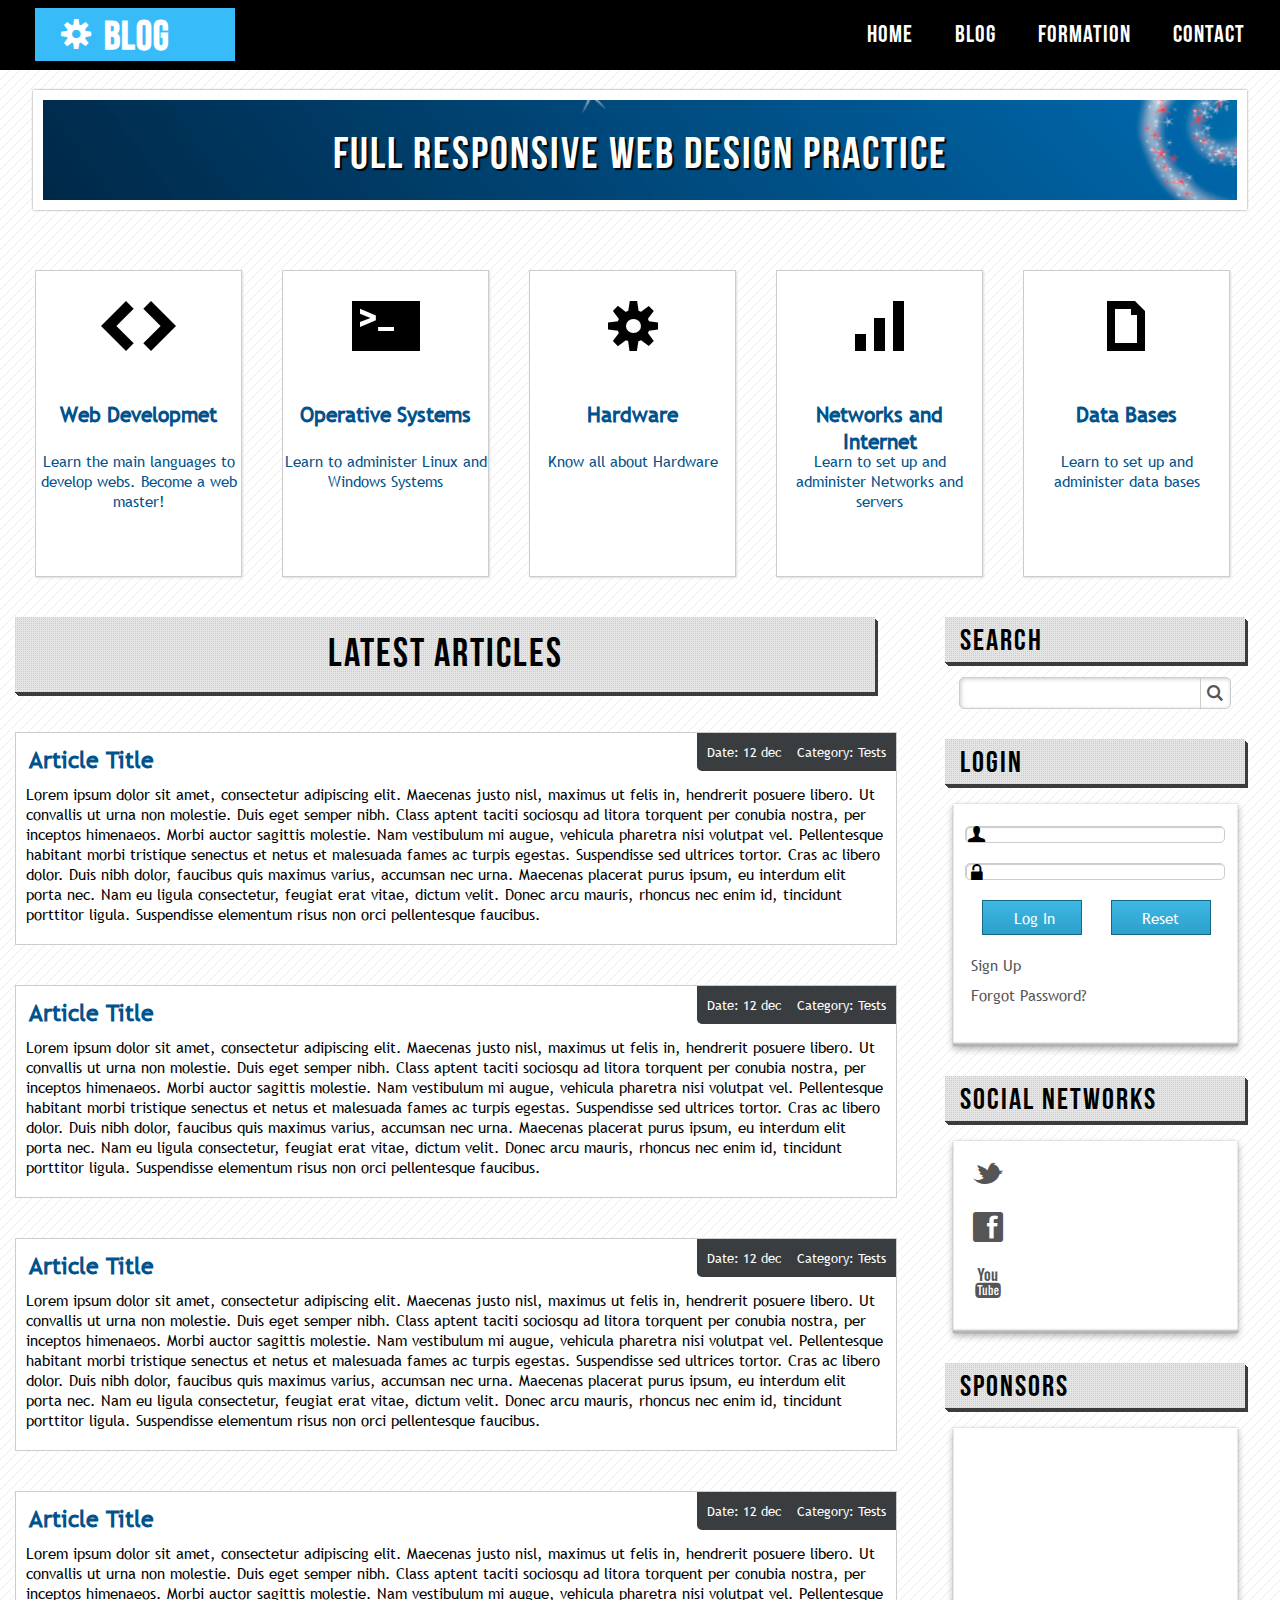
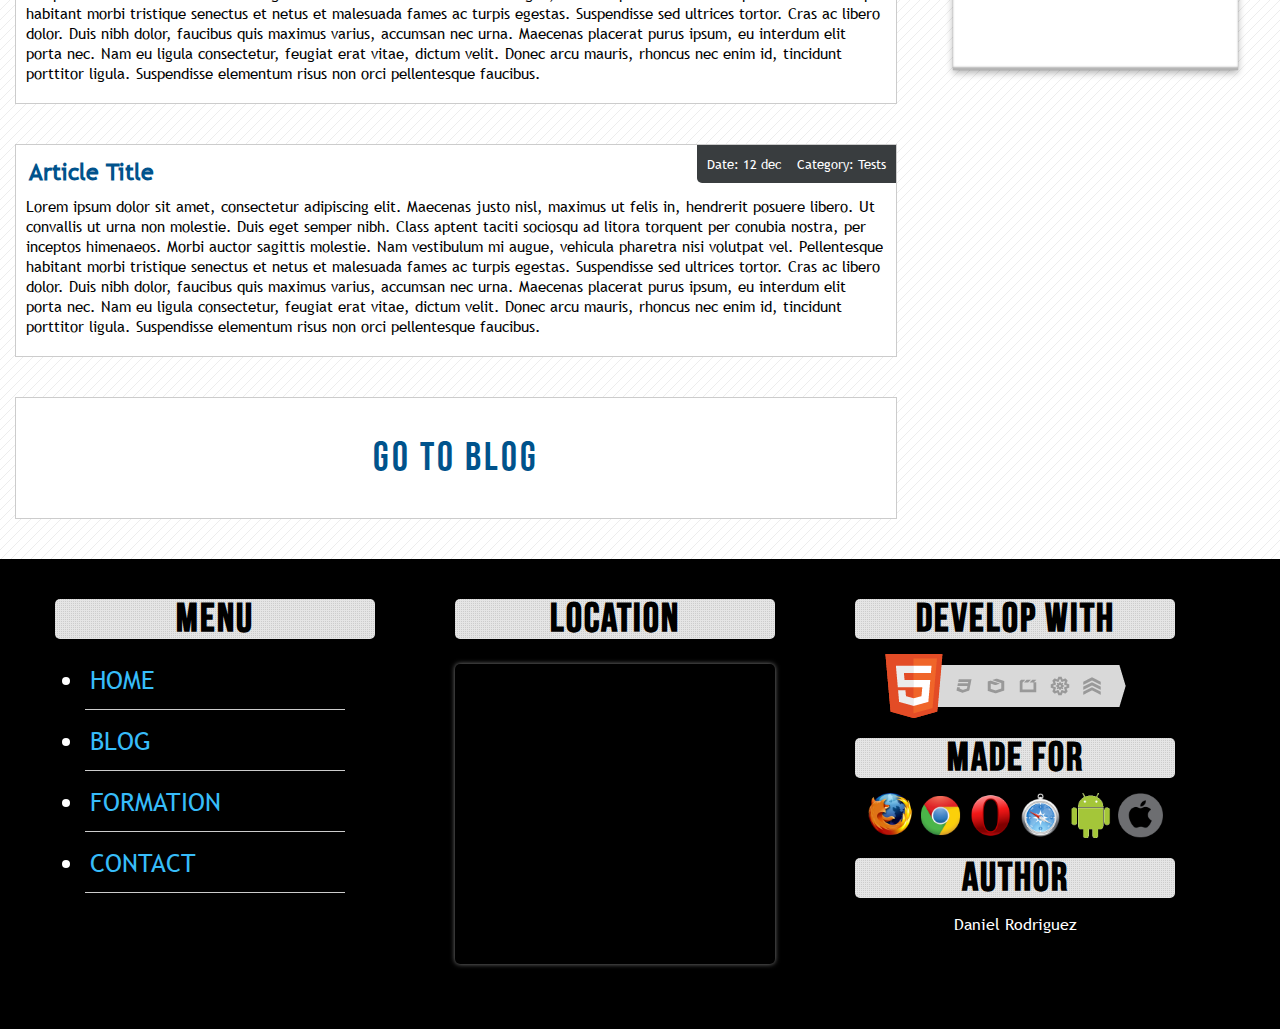
==== index.html @ d370e62c "Basic Layout" ====
<!DOCTYPE html>
<html>
    <head>
        <meta http-equiv="Content-Type" content="text/html;charset=UTF-8">
        <title>Full Responsive Web Design</title>
        <link rel="icon" href="./public/img/supertux.png">
        <link rel="stylesheet" href="./public/styles/styles.css">
    </head>
    <body>
        <!---Header-->
        <header id="header">
            <div class="wrap">
                <div class="logo">
                    <span id="gear">S</span>
                    <h3>BLOG</h3>
                </div>
                <nav id="menu">
                    <ul>
                        <li><a href="#">HOME</a></li>
                        <li><a href="#">BLOG</a></li>
                        <li><a href="#">FORMATION</a></li>
                        <li><a href="#">CONTACT</a></li>
                    </ul>
                </nav>
            </div>
        </header>
        <!---Header END-->
        <section class="wrap wrap-content">
            <section id="info">
                <div id="banner">
                    <h1>FULL RESPONSIVE WEB DESIGN PRACTICE</h1>
                </div>
                <div id="cards">
                    <div class="card">
                        <p class="icon">H</p>
                        <h2 class="category">Web Developmet</h2>
                        <p class="description">
                            Learn the main languages to develop webs. Become a web master!
                        </p>
                    </div>
                    <div class="card">
                        <p class="icon">_</p>
                        <h2 class="category">Operative Systems</h2>
                        <p class="description">
                            Learn to administer Linux and Windows Systems
                        </p>
                    </div>
                    <div class="card">
                        <p class="icon">S</p>
                        <h2 class="category">Hardware</h2>
                        <p class="description">
                            Know all about Hardware
                        </p>
                    </div>
                    <div class="card">
                        <p class="icon">u</p>
                        <h2 class="category">Networks and Internet</h2>
                        <p class="description">
                            Learn to set up and administer Networks and servers
                        </p>
                    </div>
                    <div class="card">
                        <p class="icon">a</p>
                        <h2 class="category">Data Bases</h2>
                        <p class="description">
                            Learn to set up and administer data bases
                        </p>
                    </div>
                </div>
            </section>
            <aside id="lateral">
                <h3>SEARCH</h3>
                <div id="search">
                    <form>
                        <input type="text">
                        <input class="icon" type="button" value="L">
                    </form>
                </div>
                <h3>LOGIN</h3>
                <div id="login" class="aside-box">
                    <form>
                        <label id="user" class="icon">U</label>
                        <input type="email">
                        <label id="password" class="icon">w</label>
                        <input type="password">
                        <input type="submit" value="Log In">
                        <input type="reset" value="Reset">
                        <div class="clearfix"></div>
                        <a href="#">Sign Up</a>
                        <a href="#">Forgot Password?</a>
                    </form>
                </div>
                <h3>SOCIAL NETWORKS</h3>
                <div class="social aside-box">
                    <div class="twitter"><a href="#" class="icon">t</a></div>
                    <div class="facebook"><a href="#" class="icon">f</a></div>
                    <div class="YT"><a href="#" class="icon">y</a></div>
                </div>
                <h3>SPONSORS</h3>
                <div class="sponsors aside-box">
                </div>
            </aside>
            <section id="articles">
                <h2>Latest Articles</h2>
                <div class="clearfix"></div>
                <article>
                    <div class="data">
                        <span>Date: 12 dec</span>
                        <span>Category: Tests</span>
                    </div>
                    <h4>
                        <a href="#">Article Title</a>
                    </h4>
                    <p>
                        Lorem ipsum dolor sit amet, consectetur adipiscing elit. Maecenas justo nisl, maximus ut felis in, hendrerit posuere libero. Ut convallis ut urna non molestie. Duis eget semper nibh. Class aptent taciti sociosqu ad litora torquent per conubia nostra, per inceptos himenaeos. Morbi auctor sagittis molestie. Nam vestibulum mi augue, vehicula pharetra nisi volutpat vel. Pellentesque habitant morbi tristique senectus et netus et malesuada fames ac turpis egestas. Suspendisse sed ultrices tortor. Cras ac libero dolor. Duis nibh dolor, faucibus quis maximus varius, accumsan nec urna. Maecenas placerat purus ipsum, eu interdum elit porta nec. Nam eu ligula consectetur, feugiat erat vitae, dictum velit. Donec arcu mauris, rhoncus nec enim id, tincidunt porttitor ligula. Suspendisse elementum risus non orci pellentesque faucibus. 
                    </p>
                </article>
                <article>
                    <div class="data">
                        <span>Date: 12 dec</span>
                        <span>Category: Tests</span>
                    </div>
                    <h4>
                        <a href="#">Article Title</a>
                    </h4>
                    <p>
                        Lorem ipsum dolor sit amet, consectetur adipiscing elit. Maecenas justo nisl, maximus ut felis in, hendrerit posuere libero. Ut convallis ut urna non molestie. Duis eget semper nibh. Class aptent taciti sociosqu ad litora torquent per conubia nostra, per inceptos himenaeos. Morbi auctor sagittis molestie. Nam vestibulum mi augue, vehicula pharetra nisi volutpat vel. Pellentesque habitant morbi tristique senectus et netus et malesuada fames ac turpis egestas. Suspendisse sed ultrices tortor. Cras ac libero dolor. Duis nibh dolor, faucibus quis maximus varius, accumsan nec urna. Maecenas placerat purus ipsum, eu interdum elit porta nec. Nam eu ligula consectetur, feugiat erat vitae, dictum velit. Donec arcu mauris, rhoncus nec enim id, tincidunt porttitor ligula. Suspendisse elementum risus non orci pellentesque faucibus. 
                    </p>
                </article>
                <article>
                    <div class="data">
                        <span>Date: 12 dec</span>
                        <span>Category: Tests</span>
                    </div>
                    <h4>
                        <a href="#">Article Title</a>
                    </h4>
                    <p>
                        Lorem ipsum dolor sit amet, consectetur adipiscing elit. Maecenas justo nisl, maximus ut felis in, hendrerit posuere libero. Ut convallis ut urna non molestie. Duis eget semper nibh. Class aptent taciti sociosqu ad litora torquent per conubia nostra, per inceptos himenaeos. Morbi auctor sagittis molestie. Nam vestibulum mi augue, vehicula pharetra nisi volutpat vel. Pellentesque habitant morbi tristique senectus et netus et malesuada fames ac turpis egestas. Suspendisse sed ultrices tortor. Cras ac libero dolor. Duis nibh dolor, faucibus quis maximus varius, accumsan nec urna. Maecenas placerat purus ipsum, eu interdum elit porta nec. Nam eu ligula consectetur, feugiat erat vitae, dictum velit. Donec arcu mauris, rhoncus nec enim id, tincidunt porttitor ligula. Suspendisse elementum risus non orci pellentesque faucibus. 
                    </p>
                </article>
                <article>
                    <div class="data">
                        <span>Date: 12 dec</span>
                        <span>Category: Tests</span>
                    </div>
                    <h4>
                        <a href="#">Article Title</a>
                    </h4>
                    <p>
                        Lorem ipsum dolor sit amet, consectetur adipiscing elit. Maecenas justo nisl, maximus ut felis in, hendrerit posuere libero. Ut convallis ut urna non molestie. Duis eget semper nibh. Class aptent taciti sociosqu ad litora torquent per conubia nostra, per inceptos himenaeos. Morbi auctor sagittis molestie. Nam vestibulum mi augue, vehicula pharetra nisi volutpat vel. Pellentesque habitant morbi tristique senectus et netus et malesuada fames ac turpis egestas. Suspendisse sed ultrices tortor. Cras ac libero dolor. Duis nibh dolor, faucibus quis maximus varius, accumsan nec urna. Maecenas placerat purus ipsum, eu interdum elit porta nec. Nam eu ligula consectetur, feugiat erat vitae, dictum velit. Donec arcu mauris, rhoncus nec enim id, tincidunt porttitor ligula. Suspendisse elementum risus non orci pellentesque faucibus. 
                    </p>
                </article>
                <article>
                    <div class="data">
                        <span>Date: 12 dec</span>
                        <span>Category: Tests</span>
                    </div>
                    <h4>
                        <a href="#">Article Title</a>
                    </h4>
                    <p>
                        Lorem ipsum dolor sit amet, consectetur adipiscing elit. Maecenas justo nisl, maximus ut felis in, hendrerit posuere libero. Ut convallis ut urna non molestie. Duis eget semper nibh. Class aptent taciti sociosqu ad litora torquent per conubia nostra, per inceptos himenaeos. Morbi auctor sagittis molestie. Nam vestibulum mi augue, vehicula pharetra nisi volutpat vel. Pellentesque habitant morbi tristique senectus et netus et malesuada fames ac turpis egestas. Suspendisse sed ultrices tortor. Cras ac libero dolor. Duis nibh dolor, faucibus quis maximus varius, accumsan nec urna. Maecenas placerat purus ipsum, eu interdum elit porta nec. Nam eu ligula consectetur, feugiat erat vitae, dictum velit. Donec arcu mauris, rhoncus nec enim id, tincidunt porttitor ligula. Suspendisse elementum risus non orci pellentesque faucibus. 
                    </p>
                </article>
                <article id="blog">
                    <a href="#">Go to Blog</a>
                </article>
            </section>
        </section>
        <div class="clearfix"></div>
        <footer id="footer">
            <div class="wrap">
                <div id="menu-footer">
                    <h5>MENU</h5>
                    <ul>
                        <li><a href="#">HOME</a></li>
                        <li><a href="#">BLOG</a></li>
                        <li><a href="#">FORMATION</a></li>
                        <li><a href="#">CONTACT</a></li>
                    </ul>
                </div>

                <div id="location">
                    <h5>LOCATION</h5>
                    <iframe src="https://www.google.com/maps/embed?pb=!1m18!1m12!1m3!1d1881.3308153496566!2d-99.16869369192842!3d19.427020596721864!2m3!1f0!2f0!3f0!3m2!1i1024!2i768!4f13.1!3m3!1m2!1s0x85d1ff35f5bd1563%3A0x6c366f0e2de02ff7!2sEl%20%C3%81ngel%20de%20la%20Independencia!5e0!3m2!1ses-419!2smx!4v1594393941291!5m2!1ses-419!2smx" width="600" height="450" frameborder="0" style="border:0;" allowfullscreen="" aria-hidden="false" tabindex="0"></iframe>
                </div>
                <div id="info">
                    <h5>DEVELOP WITH</h5>
                    <p>
                        <img src="./public/img/html5-badge-h-css3-graphics-multimedia-performance-semantics.png" alt="HTML5">
                    </p>
                    <h5>MADE FOR</h5>
                    <p id="browsers">
                        <a><img src="./public/img/firefox-icon.png" alt="FIREFOX" title="Firefox"></a>
                        <a><img src="./public/img/chrome.png" alt="CHROME" title="Chrome"></a>
                        <a><img src="./public/img/Opera_256x256.png" alt="OPERA" title="Opera"></a>
                        <a><img src="./public/img/safari.png" alt="SAFARI" title="Safari"></a>
                        <a><img src="./public/img/android.png" alt="ANDROID" title="Android"></a>
                        <a><img src="./public/img/ios.png" alt="APPLE" title="IOS"></a>
                    </p>
                    <h5>AUTHOR</h5>
                    <p>Daniel Rodriguez</p>
                </div>
            </div>
        </footer>
    </body>
</html>
---- public/styles/styles.css ----
@font-face{
    font-family: "TrebuchetMS";
    src: url('../fonts/TrebuchetMS.ttf');
    font-weight: normal;
    font-style: normal;
}
@font-face{
    font-family: "BeasNeue";
    src: url('../fonts/BebasNeue.otf');
    font-weight: normal;
    font-style: normal;
}
@font-face{
    font-family: "WebSymbolsRegular";
    src: url('../fonts/websymbols-regular-webfont.eot');
    src: url('../fonts/websymbols-regular-webfont.eot?#iefix') format('embedded-opentype'),
        url('../fonts/websymbols-regular-webfont.woff') format('woff'),
        url('../fonts/websymbols-regular-webfont.ttf') format('truetype'),
        url('../fonts/websymbols-regular-webfont.svg#WebSymbolsRegular') format('svg');
    font-weight: normal;
    font-style: normal;
}

*{
    margin: 0;
    padding: 0;
}
body{
    background: url('../img/pattern.png');
}

.wrap{
    width: 1250px;
    margin: 0px auto;
}
#header{
    width: 100%;
    height: 70px;
    background-color: black;
    font-family: "BeasNeue";
    color: white;
}
.logo{
    float: left;
    width: 200px;
    background-color: #37bcf9;
    text-align: center;
    letter-spacing: 1px;
    cursor: pointer;
    overflow: hidden;
    transition: all 300ms;
    margin-top: 8px;
    margin-left: 20px;
}
.logo h3{
    font-size: 40px;
    display: block;
    float: right;
    font-size: 40px;
    margin-top: 5px;
    transition: all 300ms;
    margin-right: 65px;
}
#gear, .icon{
    font-family: "WebSymbolsRegular";
}
.logo #gear{
    display: block;
    float: left;
    font-size: 30px;
    margin-top: 8px;
    margin-left: 26px;
}
#menu{
    float: right;
    height: 70px;
    background: transparent;
}
#menu ul li{
    font-size: 24px;
    display: inline-block;
    margin: 0px 20px 0px 20px;
    letter-spacing: 1px;
    line-height: 70px;
}
#menu ul li a{
    display: block;
    text-decoration: none;
    color: white;
    transition: all 200ms;
}
#menu ul li a:hover{
    color: #37bcf9;
    transform: scale(1.2,1.2);
}


#banner{
    width: 95.5%;
    height: 100px;
    border: 10px solid white;
    box-shadow: 0px 0px 2px grey;
    background: url('../img/bakbaner.png');
    background-position: -250px -180px;
    margin: 20px auto;
}
#banner h1{
    display: block;
    width: 850px;
    color: white;
    font-family: "BeasNeue";
    font-size: 45px;
    letter-spacing: 2px;
    margin: 27px auto;
    text-align: center;
    font-weight: normal;
    text-shadow: 2px 2px 1px black;
}

.card{
    float: left;
    width: 205px;
    height: 305px;
    border: 1px solid #cccccc;
    box-shadow: 1px 1px 2px #dddddd;
    overflow: hidden;
    margin: 20px;
    margin-top: 40px;
    background: white;
    cursor: pointer;
}
.card:last-child{
    margin-right: 0px;
}
.card .icon{
    display: block;
    width: 100%;
    height: 130px;
    font-size: 50px;
    text-align: center;
    line-height: 110px;
    margin: 0px auto;
}
.card .category{
    width: 100%;
    height: 50px;
    font-family: "TrebuchetMS";
    font-size: 21px;
    font-weight: bold;
    text-align: center;
    color: #00538c;
}
.card .description{
    text-align: center;
    color: #00538c;
    font-family: "TrebuchetMS";
    font-size: 15px;
}
#lateral{
    width: 300px;
    min-height: 1200px;
    font-family: "TrebuchetMS";
    float: right;
    margin: 20px;
}
aside h3{
    display: block;
    width: auto;
    height: 45px;
    line-height: 49px;
    box-shadow: 0px 1px 0px #393d3f,1px 2px 0px #393d3f,2px 3px 0px #393d3f,3px 4px 0px #393d3f;
    background: url('../img/pxgray.png'),white;
    font-size: 30px;
    font-family: "BeasNeue";
    font-weight: normal;
    letter-spacing: 2px;
    padding-left: 15px;
    margin-top: 30px;
    margin-bottom: 15px;
}
aside h3:first-child{
    margin-top: 0px;
}
#search{
    width: 90%;
    height: 30px;
    margin: 10px auto;
    background-color: white;
    border-radius: 5px;
    border:1px solid #cccccc;
    box-shadow: 1px 1px 4px #cccccc inset;
}
#lateral input[type='text']{
    width: 85%;
    height: 30px;
    border: none;
    padding-left: 5px;
    border-radius: 5px;
    background-color: transparent;
    color: #cccccc;
    transition: all 500ms;
}
#lateral input[type='button'],#lateral input[type='submit']{
    height: 30px;
    cursor: pointer;
    font-size: 16px;
    background-color: transparent;
    border: none;
    border-left: 1px solid #cccccc;
    color: #555555;
    padding-left: 6px;
}
#lateral input[type='text']:focus{
    color: #555555;
}
.aside-box{
    width: 95%;
    height: 240px;
    margin: 0px auto;
    margin-top: 20px;
    padding-top: 2px;
    background-color: white;
    box-shadow: 0px 0px 1px rgba(0, 0, 0, 0.3),0px 3px 7px rgba(0, 0, 0, 0.3), 0px 1px white inset,0px -3px 2px rgba(0, 0, 0, 0.3) inset;

}
#login input[type='email'],#login input[type='password']{
    display: block;
    margin: 0px auto;
    width: 80%;
    border: 1px solid #ccc;
    box-shadow: 1px 1px 1px #cccccc inset;
    border-radius: 5px;
    margin-top: 20px;
    padding-left: 30px;
    color: gray;
}
#login input[type='email']:focus,#login input[type='password']:focus{
    color: #555555;
    box-shadow: 1px 1px 1px gray inset;
}
#login #user,#login #password{
    text-align: center;
    display: block;
    position: absolute;
    margin-left: 15px;
    margin-top: -1px;
    height: 30px;
}
#login #password{
   margin-left: 18px;
   margin-top: 19px;
   font-size: 20px;
}
#login input[type='submit'],#login input[type='button'],#login input[type='reset'],#login button{
    display: block;
    text-align: center;
    width: 100px;
    height: 35px;
    margin-top: 20px;
    color: white;
    background: linear-gradient(to bottom,#3eb8e5,#2ca0ca 100%);
    border: 1px solid #156785;
    border-radius: 0px;
    cursor: pointer;
    font-size: 15px;
    font-family: "TrebuchetMS";
    font-weight: lighter;
    margin-left: 29px;
    float: left;
    margin-bottom: 20px;
    transition: all 300ms;
}
#login input[type='submit']:hover,#login input[type='button']:hover,#login input[type='reset']:hover,#login button:hover{
    box-shadow: 0px 0px 3px gray;
}
#login a{
    display: block;
    text-decoration: none;
    margin-left: 18px;
    font-size: 15px;
    color: #555555;
    margin-bottom: 10px;
}
#login a:hover{
    text-decoration: underline;
    color: #2f78bc;
}
.social{
    height: 190px;
}
.social a{
    display: block;
    text-decoration: none;
    color: #555555;
    font-size: 30px;
    margin-left: 20px;
    margin-top: 10px;
    margin-bottom: 20px;
}

#articles{
    width: 860px;
    float: left;
}
#articles h2{
    display: block;
    width: 100%;
    height: 75px;
    line-height: 75px;
    text-align: center;
    font-family: "BeasNeue";
    font-size: 40px;
    font-weight: normal;
    letter-spacing: 2px;
    background: url('../img/pxgray.png'),white;
    box-shadow: 0px 1px 0px #393d3f,1px 2px 0px #393d3f,2px 3px 0px #393d3f,3px 4px 0px #393d3f;
    margin: 0 auto;
    margin-top: 20px;
    margin-bottom: 15px;
}
#articles article{
    width: 100%;
    height: auto;
    border: 1px solid #ccc;
    margin: 40px auto;
    padding: 10px;
    font-family: "TrebuchetMS";
    background: white;
    color: black;
    box-shadow: 1px 1px 2px solid #dddddd ;
}
.clearfix{
    float: none;
    clear: both;
}
#articles article h4{
    display: block;
    font-size: 23px;
    margin: 3px;
}
#articles article h4 a{
    text-decoration: none;
    color: #00538c;
}
#articles article h4 a:hover{
    text-decoration: underline;
}
#articles .data{
    float: right;
    background-color: #393d3f;
    color: white;
    height: 30px;
    line-height: 30px;
    margin: -10px;
    padding: 4px;
    font-size: 13px;
    border-radius: 0px 0px 0px 5px;
}
#articles .data span{
    margin: 6px;
}
#articles article p{
    margin-top: 10px;
    margin-bottom: 10px;
    font-size: 15px;
}
#blog{
    height: 100px;
    margin-top: 60px;
    line-height: 100px;
    text-align: center;
}
#blog a{
    display: block;
    font-size: 40px;
    letter-spacing: 3px;
    text-transform: uppercase;
    font-family: "BeasNeue";
    color: #00538c;
    text-decoration: none;
}

#footer{
    width: 100%;
    height: 470px;
    background-color: black;
    color: white;
}
#footer .wrap > div{
    float: left;
    width: 320px;
    height: 370px;
    margin: 40px;
    text-align: center;
    color:white;
    font-family: "TrebuchetMS";
}
#footer a{
    text-decoration: none;
    color: #37bcf9;
    transition: all 300ms;
}
#footer h5{
    display: block;
    background: url('../img/pxgray.png'),white;
    letter-spacing: 2px;
    text-align: center;
    font-family: "BeasNeue";
    font-size: 40px;
    line-height: 40px;
    color: black;
    border-radius: 5px;
    margin-bottom: 15px;
}
#footer ul{
    text-align: left;
    margin: 20px;
    font-size: 25px;
}
#footer ul li{
    margin: 10px;
    padding: 5px;
    border-bottom: 1px solid #ccc;
}
#footer ul li a{
    display: block;
    height: 40px;
}
#footer iframe{
    width: 100%;
    height: 300px;
    margin-top: 10px;
    border-radius: 5px;
    border: 5px solid white;
    box-shadow: 0px 0px 5px grey;
}
#footer img{
    margin-bottom: 15px;
}
#footer #browsers img{
    width: 45px;
}
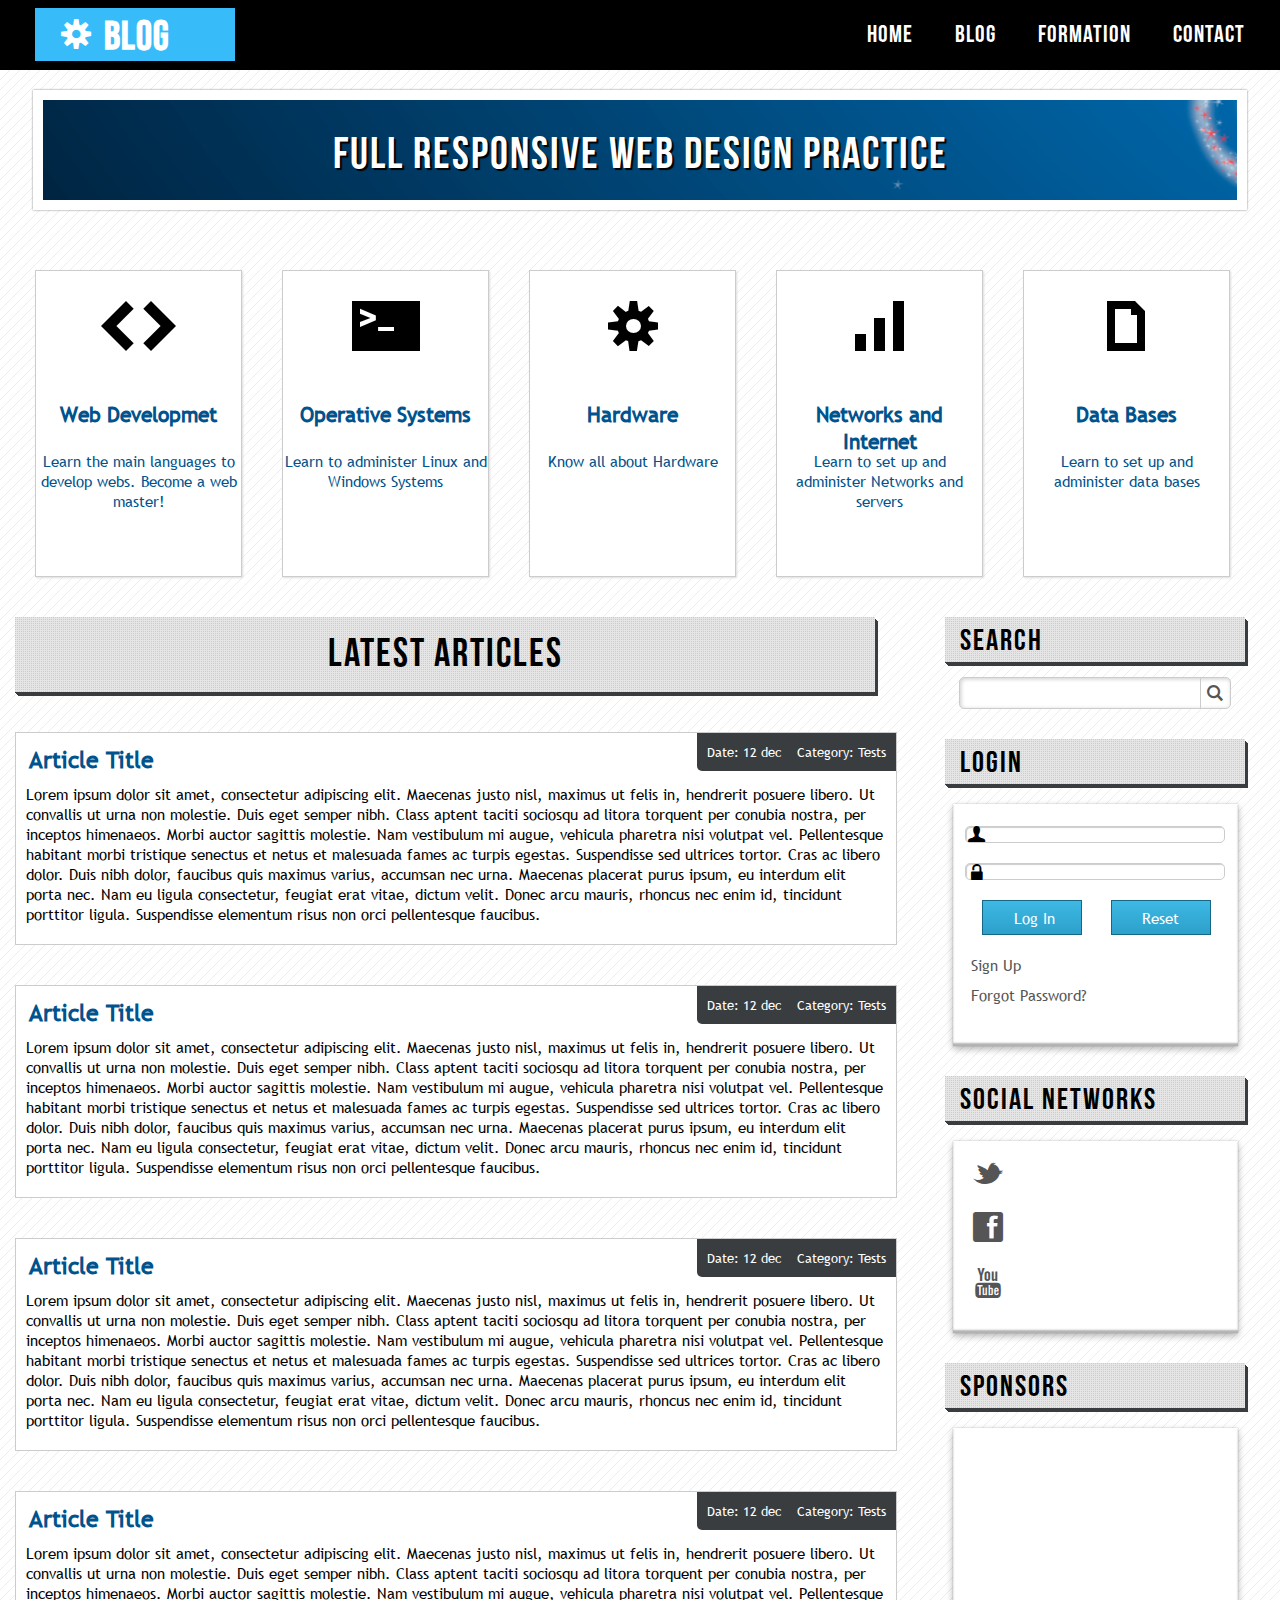
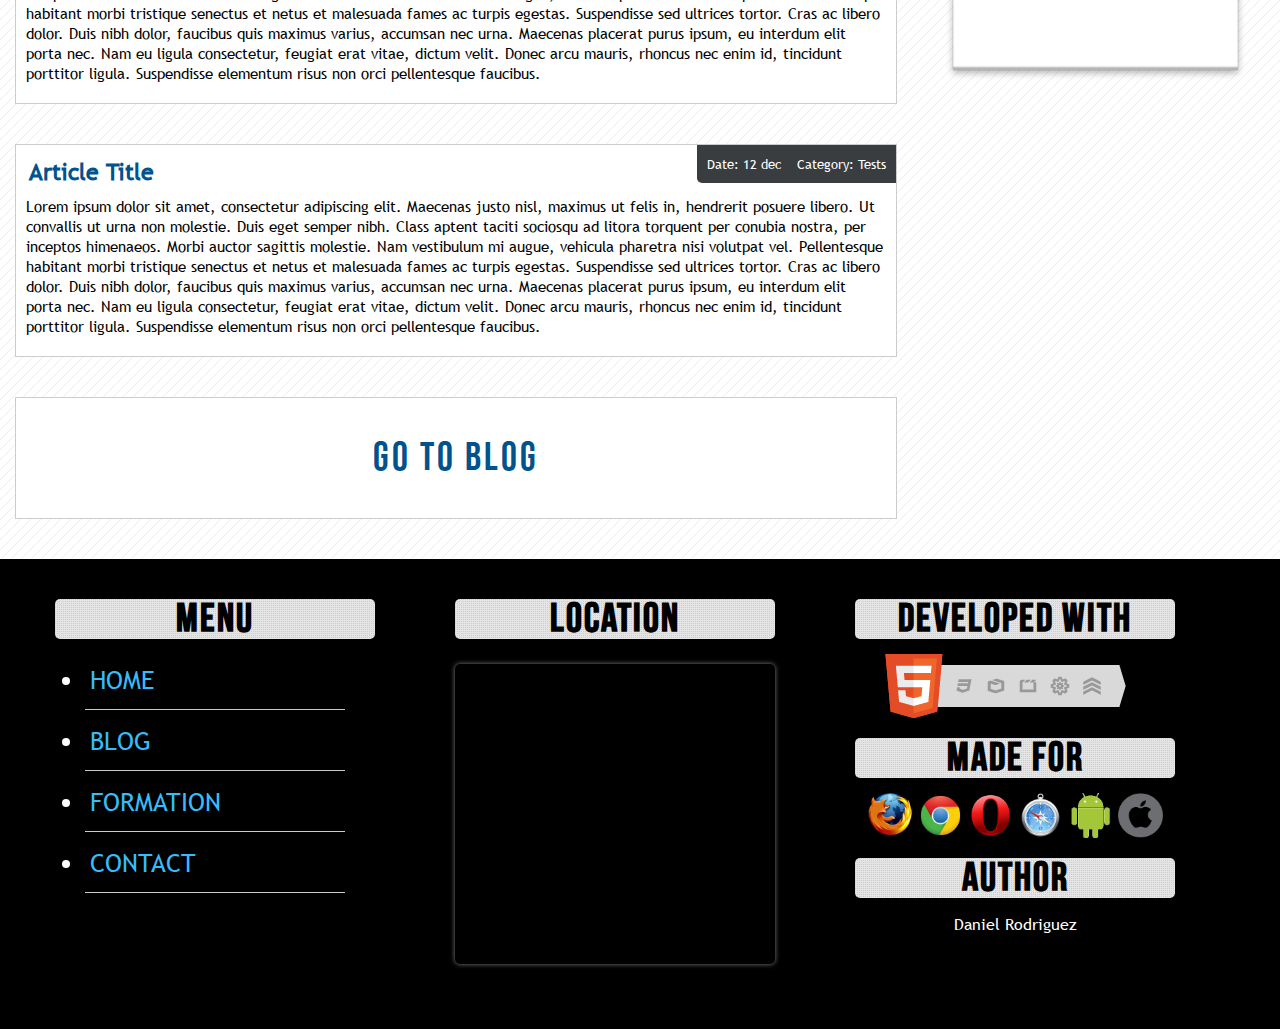
==== commit 55aba60a: "CSS3 animations" ====
--- a/index.html
+++ b/index.html
@@ -1,208 +1,261 @@
 <!DOCTYPE html>
 <html>
-    <head>
-        <meta http-equiv="Content-Type" content="text/html;charset=UTF-8">
-        <title>Full Responsive Web Design</title>
-        <link rel="icon" href="./public/img/supertux.png">
-        <link rel="stylesheet" href="./public/styles/styles.css">
-    </head>
-    <body>
-        <!---Header-->
-        <header id="header">
-            <div class="wrap">
-                <div class="logo">
-                    <span id="gear">S</span>
-                    <h3>BLOG</h3>
-                </div>
-                <nav id="menu">
-                    <ul>
-                        <li><a href="#">HOME</a></li>
-                        <li><a href="#">BLOG</a></li>
-                        <li><a href="#">FORMATION</a></li>
-                        <li><a href="#">CONTACT</a></li>
-                    </ul>
-                </nav>
-            </div>
-        </header>
-        <!---Header END-->
-        <section class="wrap wrap-content">
-            <section id="info">
-                <div id="banner">
-                    <h1>FULL RESPONSIVE WEB DESIGN PRACTICE</h1>
-                </div>
-                <div id="cards">
-                    <div class="card">
-                        <p class="icon">H</p>
-                        <h2 class="category">Web Developmet</h2>
-                        <p class="description">
-                            Learn the main languages to develop webs. Become a web master!
-                        </p>
-                    </div>
-                    <div class="card">
-                        <p class="icon">_</p>
-                        <h2 class="category">Operative Systems</h2>
-                        <p class="description">
-                            Learn to administer Linux and Windows Systems
-                        </p>
-                    </div>
-                    <div class="card">
-                        <p class="icon">S</p>
-                        <h2 class="category">Hardware</h2>
-                        <p class="description">
-                            Know all about Hardware
-                        </p>
-                    </div>
-                    <div class="card">
-                        <p class="icon">u</p>
-                        <h2 class="category">Networks and Internet</h2>
-                        <p class="description">
-                            Learn to set up and administer Networks and servers
-                        </p>
-                    </div>
-                    <div class="card">
-                        <p class="icon">a</p>
-                        <h2 class="category">Data Bases</h2>
-                        <p class="description">
-                            Learn to set up and administer data bases
-                        </p>
-                    </div>
-                </div>
-            </section>
-            <aside id="lateral">
-                <h3>SEARCH</h3>
-                <div id="search">
-                    <form>
-                        <input type="text">
-                        <input class="icon" type="button" value="L">
-                    </form>
-                </div>
-                <h3>LOGIN</h3>
-                <div id="login" class="aside-box">
-                    <form>
-                        <label id="user" class="icon">U</label>
-                        <input type="email">
-                        <label id="password" class="icon">w</label>
-                        <input type="password">
-                        <input type="submit" value="Log In">
-                        <input type="reset" value="Reset">
-                        <div class="clearfix"></div>
-                        <a href="#">Sign Up</a>
-                        <a href="#">Forgot Password?</a>
-                    </form>
-                </div>
-                <h3>SOCIAL NETWORKS</h3>
-                <div class="social aside-box">
-                    <div class="twitter"><a href="#" class="icon">t</a></div>
-                    <div class="facebook"><a href="#" class="icon">f</a></div>
-                    <div class="YT"><a href="#" class="icon">y</a></div>
-                </div>
-                <h3>SPONSORS</h3>
-                <div class="sponsors aside-box">
-                </div>
-            </aside>
-            <section id="articles">
-                <h2>Latest Articles</h2>
-                <div class="clearfix"></div>
-                <article>
-                    <div class="data">
-                        <span>Date: 12 dec</span>
-                        <span>Category: Tests</span>
-                    </div>
-                    <h4>
-                        <a href="#">Article Title</a>
-                    </h4>
-                    <p>
-                        Lorem ipsum dolor sit amet, consectetur adipiscing elit. Maecenas justo nisl, maximus ut felis in, hendrerit posuere libero. Ut convallis ut urna non molestie. Duis eget semper nibh. Class aptent taciti sociosqu ad litora torquent per conubia nostra, per inceptos himenaeos. Morbi auctor sagittis molestie. Nam vestibulum mi augue, vehicula pharetra nisi volutpat vel. Pellentesque habitant morbi tristique senectus et netus et malesuada fames ac turpis egestas. Suspendisse sed ultrices tortor. Cras ac libero dolor. Duis nibh dolor, faucibus quis maximus varius, accumsan nec urna. Maecenas placerat purus ipsum, eu interdum elit porta nec. Nam eu ligula consectetur, feugiat erat vitae, dictum velit. Donec arcu mauris, rhoncus nec enim id, tincidunt porttitor ligula. Suspendisse elementum risus non orci pellentesque faucibus. 
-                    </p>
-                </article>
-                <article>
-                    <div class="data">
-                        <span>Date: 12 dec</span>
-                        <span>Category: Tests</span>
-                    </div>
-                    <h4>
-                        <a href="#">Article Title</a>
-                    </h4>
-                    <p>
-                        Lorem ipsum dolor sit amet, consectetur adipiscing elit. Maecenas justo nisl, maximus ut felis in, hendrerit posuere libero. Ut convallis ut urna non molestie. Duis eget semper nibh. Class aptent taciti sociosqu ad litora torquent per conubia nostra, per inceptos himenaeos. Morbi auctor sagittis molestie. Nam vestibulum mi augue, vehicula pharetra nisi volutpat vel. Pellentesque habitant morbi tristique senectus et netus et malesuada fames ac turpis egestas. Suspendisse sed ultrices tortor. Cras ac libero dolor. Duis nibh dolor, faucibus quis maximus varius, accumsan nec urna. Maecenas placerat purus ipsum, eu interdum elit porta nec. Nam eu ligula consectetur, feugiat erat vitae, dictum velit. Donec arcu mauris, rhoncus nec enim id, tincidunt porttitor ligula. Suspendisse elementum risus non orci pellentesque faucibus. 
-                    </p>
-                </article>
-                <article>
-                    <div class="data">
-                        <span>Date: 12 dec</span>
-                        <span>Category: Tests</span>
-                    </div>
-                    <h4>
-                        <a href="#">Article Title</a>
-                    </h4>
-                    <p>
-                        Lorem ipsum dolor sit amet, consectetur adipiscing elit. Maecenas justo nisl, maximus ut felis in, hendrerit posuere libero. Ut convallis ut urna non molestie. Duis eget semper nibh. Class aptent taciti sociosqu ad litora torquent per conubia nostra, per inceptos himenaeos. Morbi auctor sagittis molestie. Nam vestibulum mi augue, vehicula pharetra nisi volutpat vel. Pellentesque habitant morbi tristique senectus et netus et malesuada fames ac turpis egestas. Suspendisse sed ultrices tortor. Cras ac libero dolor. Duis nibh dolor, faucibus quis maximus varius, accumsan nec urna. Maecenas placerat purus ipsum, eu interdum elit porta nec. Nam eu ligula consectetur, feugiat erat vitae, dictum velit. Donec arcu mauris, rhoncus nec enim id, tincidunt porttitor ligula. Suspendisse elementum risus non orci pellentesque faucibus. 
-                    </p>
-                </article>
-                <article>
-                    <div class="data">
-                        <span>Date: 12 dec</span>
-                        <span>Category: Tests</span>
-                    </div>
-                    <h4>
-                        <a href="#">Article Title</a>
-                    </h4>
-                    <p>
-                        Lorem ipsum dolor sit amet, consectetur adipiscing elit. Maecenas justo nisl, maximus ut felis in, hendrerit posuere libero. Ut convallis ut urna non molestie. Duis eget semper nibh. Class aptent taciti sociosqu ad litora torquent per conubia nostra, per inceptos himenaeos. Morbi auctor sagittis molestie. Nam vestibulum mi augue, vehicula pharetra nisi volutpat vel. Pellentesque habitant morbi tristique senectus et netus et malesuada fames ac turpis egestas. Suspendisse sed ultrices tortor. Cras ac libero dolor. Duis nibh dolor, faucibus quis maximus varius, accumsan nec urna. Maecenas placerat purus ipsum, eu interdum elit porta nec. Nam eu ligula consectetur, feugiat erat vitae, dictum velit. Donec arcu mauris, rhoncus nec enim id, tincidunt porttitor ligula. Suspendisse elementum risus non orci pellentesque faucibus. 
-                    </p>
-                </article>
-                <article>
-                    <div class="data">
-                        <span>Date: 12 dec</span>
-                        <span>Category: Tests</span>
-                    </div>
-                    <h4>
-                        <a href="#">Article Title</a>
-                    </h4>
-                    <p>
-                        Lorem ipsum dolor sit amet, consectetur adipiscing elit. Maecenas justo nisl, maximus ut felis in, hendrerit posuere libero. Ut convallis ut urna non molestie. Duis eget semper nibh. Class aptent taciti sociosqu ad litora torquent per conubia nostra, per inceptos himenaeos. Morbi auctor sagittis molestie. Nam vestibulum mi augue, vehicula pharetra nisi volutpat vel. Pellentesque habitant morbi tristique senectus et netus et malesuada fames ac turpis egestas. Suspendisse sed ultrices tortor. Cras ac libero dolor. Duis nibh dolor, faucibus quis maximus varius, accumsan nec urna. Maecenas placerat purus ipsum, eu interdum elit porta nec. Nam eu ligula consectetur, feugiat erat vitae, dictum velit. Donec arcu mauris, rhoncus nec enim id, tincidunt porttitor ligula. Suspendisse elementum risus non orci pellentesque faucibus. 
-                    </p>
-                </article>
-                <article id="blog">
-                    <a href="#">Go to Blog</a>
-                </article>
-            </section>
+
+<head>
+    <meta http-equiv="Content-Type" content="text/html;charset=UTF-8">
+    <title>Full Responsive Web Design</title>
+    <link rel="icon" href="./public/img/supertux.png">
+    <link rel="stylesheet" href="./public/styles/styles.css">
+</head>
+
+<body>
+    <!---Header-->
+    <header id="header">
+        <div class="wrap">
+            <div class="logo">
+                <span id="gear">S</span>
+                <h3>BLOG</h3>
+            </div>
+            <nav id="menu">
+                <ul>
+                    <li><a href="#">HOME</a></li>
+                    <li><a href="#">BLOG</a></li>
+                    <li><a href="#">FORMATION</a></li>
+                    <li><a href="#">CONTACT</a></li>
+                </ul>
+            </nav>
+        </div>
+    </header>
+    <!---Header END-->
+    <section class="wrap wrap-content">
+        <section id="info">
+            <div id="banner">
+                <h1>FULL RESPONSIVE WEB DESIGN PRACTICE</h1>
+            </div>
+            <div id="cards">
+                <div class="card">
+                    <p class="icon">H</p>
+                    <h2 class="category">Web Developmet</h2>
+                    <p class="description">
+                        Learn the main languages to develop webs. Become a web master!
+                    </p>
+                </div>
+                <div class="card">
+                    <p class="icon">_</p>
+                    <h2 class="category">Operative Systems</h2>
+                    <p class="description">
+                        Learn to administer Linux and Windows Systems
+                    </p>
+                </div>
+                <div class="card">
+                    <p class="icon">S</p>
+                    <h2 class="category">Hardware</h2>
+                    <p class="description">
+                        Know all about Hardware
+                    </p>
+                </div>
+                <div class="card">
+                    <p class="icon">u</p>
+                    <h2 class="category">Networks and Internet</h2>
+                    <p class="description">
+                        Learn to set up and administer Networks and servers
+                    </p>
+                </div>
+                <div class="card">
+                    <p class="icon">a</p>
+                    <h2 class="category">Data Bases</h2>
+                    <p class="description">
+                        Learn to set up and administer data bases
+                    </p>
+                </div>
+            </div>
         </section>
-        <div class="clearfix"></div>
-        <footer id="footer">
-            <div class="wrap">
-                <div id="menu-footer">
-                    <h5>MENU</h5>
-                    <ul>
-                        <li><a href="#">HOME</a></li>
-                        <li><a href="#">BLOG</a></li>
-                        <li><a href="#">FORMATION</a></li>
-                        <li><a href="#">CONTACT</a></li>
-                    </ul>
-                </div>
-
-                <div id="location">
-                    <h5>LOCATION</h5>
-                    <iframe src="https://www.google.com/maps/embed?pb=!1m18!1m12!1m3!1d1881.3308153496566!2d-99.16869369192842!3d19.427020596721864!2m3!1f0!2f0!3f0!3m2!1i1024!2i768!4f13.1!3m3!1m2!1s0x85d1ff35f5bd1563%3A0x6c366f0e2de02ff7!2sEl%20%C3%81ngel%20de%20la%20Independencia!5e0!3m2!1ses-419!2smx!4v1594393941291!5m2!1ses-419!2smx" width="600" height="450" frameborder="0" style="border:0;" allowfullscreen="" aria-hidden="false" tabindex="0"></iframe>
-                </div>
-                <div id="info">
-                    <h5>DEVELOP WITH</h5>
-                    <p>
-                        <img src="./public/img/html5-badge-h-css3-graphics-multimedia-performance-semantics.png" alt="HTML5">
-                    </p>
-                    <h5>MADE FOR</h5>
-                    <p id="browsers">
-                        <a><img src="./public/img/firefox-icon.png" alt="FIREFOX" title="Firefox"></a>
-                        <a><img src="./public/img/chrome.png" alt="CHROME" title="Chrome"></a>
-                        <a><img src="./public/img/Opera_256x256.png" alt="OPERA" title="Opera"></a>
-                        <a><img src="./public/img/safari.png" alt="SAFARI" title="Safari"></a>
-                        <a><img src="./public/img/android.png" alt="ANDROID" title="Android"></a>
-                        <a><img src="./public/img/ios.png" alt="APPLE" title="IOS"></a>
-                    </p>
-                    <h5>AUTHOR</h5>
-                    <p>Daniel Rodriguez</p>
-                </div>
-            </div>
-        </footer>
-    </body>
+        <aside id="lateral">
+            <h3>SEARCH</h3>
+            <div id="search">
+                <form>
+                    <input type="text">
+                    <input class="icon" type="button" value="L">
+                </form>
+            </div>
+            <h3>LOGIN</h3>
+            <div id="login" class="aside-box">
+                <form>
+                    <label id="user" class="icon">U</label>
+                    <input type="email">
+                    <label id="password" class="icon">w</label>
+                    <input type="password">
+                    <input type="submit" value="Log In">
+                    <input type="reset" value="Reset">
+                    <div class="clearfix"></div>
+                    <a href="#">Sign Up</a>
+                    <a href="#">Forgot Password?</a>
+                </form>
+            </div>
+            <h3>SOCIAL NETWORKS</h3>
+            <div class="social aside-box">
+                <div class="twitter"><a href="#" class="icon">t</a>
+                    <p class="overlay">Twitter</p>
+                </div>
+                <div class="facebook"><a href="#" class="icon">f</a>
+                    <p class="overlay">Facebook</p>
+                </div>
+                <div class="YT"><a href="#" class="icon">y</a>
+                    <p class="overlay">YouTube</p>
+                </div>
+            </div>
+            <h3>SPONSORS</h3>
+            <div class="sponsors aside-box">
+            </div>
+        </aside>
+        <section id="articles">
+            <h2>Latest Articles</h2>
+            <div class="clearfix"></div>
+            <article>
+                <div class="data">
+                    <span>Date: 12 dec</span>
+                    <span>Category: Tests</span>
+                </div>
+                <h4>
+                    <a href="#">Article Title</a>
+                </h4>
+                <p>
+                    Lorem ipsum dolor sit amet, consectetur adipiscing elit. Maecenas justo nisl, maximus ut felis in,
+                    hendrerit posuere libero. Ut convallis ut urna non molestie. Duis eget semper nibh. Class aptent
+                    taciti sociosqu ad litora torquent per conubia nostra, per inceptos himenaeos. Morbi auctor sagittis
+                    molestie. Nam vestibulum mi augue, vehicula pharetra nisi volutpat vel. Pellentesque habitant morbi
+                    tristique senectus et netus et malesuada fames ac turpis egestas. Suspendisse sed ultrices tortor.
+                    Cras ac libero dolor. Duis nibh dolor, faucibus quis maximus varius, accumsan nec urna. Maecenas
+                    placerat purus ipsum, eu interdum elit porta nec. Nam eu ligula consectetur, feugiat erat vitae,
+                    dictum velit. Donec arcu mauris, rhoncus nec enim id, tincidunt porttitor ligula. Suspendisse
+                    elementum risus non orci pellentesque faucibus.
+                </p>
+            </article>
+            <article>
+                <div class="data">
+                    <span>Date: 12 dec</span>
+                    <span>Category: Tests</span>
+                </div>
+                <h4>
+                    <a href="#">Article Title</a>
+                </h4>
+                <p>
+                    Lorem ipsum dolor sit amet, consectetur adipiscing elit. Maecenas justo nisl, maximus ut felis in,
+                    hendrerit posuere libero. Ut convallis ut urna non molestie. Duis eget semper nibh. Class aptent
+                    taciti sociosqu ad litora torquent per conubia nostra, per inceptos himenaeos. Morbi auctor sagittis
+                    molestie. Nam vestibulum mi augue, vehicula pharetra nisi volutpat vel. Pellentesque habitant morbi
+                    tristique senectus et netus et malesuada fames ac turpis egestas. Suspendisse sed ultrices tortor.
+                    Cras ac libero dolor. Duis nibh dolor, faucibus quis maximus varius, accumsan nec urna. Maecenas
+                    placerat purus ipsum, eu interdum elit porta nec. Nam eu ligula consectetur, feugiat erat vitae,
+                    dictum velit. Donec arcu mauris, rhoncus nec enim id, tincidunt porttitor ligula. Suspendisse
+                    elementum risus non orci pellentesque faucibus.
+                </p>
+            </article>
+            <article>
+                <div class="data">
+                    <span>Date: 12 dec</span>
+                    <span>Category: Tests</span>
+                </div>
+                <h4>
+                    <a href="#">Article Title</a>
+                </h4>
+                <p>
+                    Lorem ipsum dolor sit amet, consectetur adipiscing elit. Maecenas justo nisl, maximus ut felis in,
+                    hendrerit posuere libero. Ut convallis ut urna non molestie. Duis eget semper nibh. Class aptent
+                    taciti sociosqu ad litora torquent per conubia nostra, per inceptos himenaeos. Morbi auctor sagittis
+                    molestie. Nam vestibulum mi augue, vehicula pharetra nisi volutpat vel. Pellentesque habitant morbi
+                    tristique senectus et netus et malesuada fames ac turpis egestas. Suspendisse sed ultrices tortor.
+                    Cras ac libero dolor. Duis nibh dolor, faucibus quis maximus varius, accumsan nec urna. Maecenas
+                    placerat purus ipsum, eu interdum elit porta nec. Nam eu ligula consectetur, feugiat erat vitae,
+                    dictum velit. Donec arcu mauris, rhoncus nec enim id, tincidunt porttitor ligula. Suspendisse
+                    elementum risus non orci pellentesque faucibus.
+                </p>
+            </article>
+            <article>
+                <div class="data">
+                    <span>Date: 12 dec</span>
+                    <span>Category: Tests</span>
+                </div>
+                <h4>
+                    <a href="#">Article Title</a>
+                </h4>
+                <p>
+                    Lorem ipsum dolor sit amet, consectetur adipiscing elit. Maecenas justo nisl, maximus ut felis in,
+                    hendrerit posuere libero. Ut convallis ut urna non molestie. Duis eget semper nibh. Class aptent
+                    taciti sociosqu ad litora torquent per conubia nostra, per inceptos himenaeos. Morbi auctor sagittis
+                    molestie. Nam vestibulum mi augue, vehicula pharetra nisi volutpat vel. Pellentesque habitant morbi
+                    tristique senectus et netus et malesuada fames ac turpis egestas. Suspendisse sed ultrices tortor.
+                    Cras ac libero dolor. Duis nibh dolor, faucibus quis maximus varius, accumsan nec urna. Maecenas
+                    placerat purus ipsum, eu interdum elit porta nec. Nam eu ligula consectetur, feugiat erat vitae,
+                    dictum velit. Donec arcu mauris, rhoncus nec enim id, tincidunt porttitor ligula. Suspendisse
+                    elementum risus non orci pellentesque faucibus.
+                </p>
+            </article>
+            <article>
+                <div class="data">
+                    <span>Date: 12 dec</span>
+                    <span>Category: Tests</span>
+                </div>
+                <h4>
+                    <a href="#">Article Title</a>
+                </h4>
+                <p>
+                    Lorem ipsum dolor sit amet, consectetur adipiscing elit. Maecenas justo nisl, maximus ut felis in,
+                    hendrerit posuere libero. Ut convallis ut urna non molestie. Duis eget semper nibh. Class aptent
+                    taciti sociosqu ad litora torquent per conubia nostra, per inceptos himenaeos. Morbi auctor sagittis
+                    molestie. Nam vestibulum mi augue, vehicula pharetra nisi volutpat vel. Pellentesque habitant morbi
+                    tristique senectus et netus et malesuada fames ac turpis egestas. Suspendisse sed ultrices tortor.
+                    Cras ac libero dolor. Duis nibh dolor, faucibus quis maximus varius, accumsan nec urna. Maecenas
+                    placerat purus ipsum, eu interdum elit porta nec. Nam eu ligula consectetur, feugiat erat vitae,
+                    dictum velit. Donec arcu mauris, rhoncus nec enim id, tincidunt porttitor ligula. Suspendisse
+                    elementum risus non orci pellentesque faucibus.
+                </p>
+            </article>
+            <article id="blog">
+                <a href="#">Go to Blog</a>
+            </article>
+        </section>
+    </section>
+    <div class="clearfix"></div>
+    <footer id="footer">
+        <div class="wrap">
+            <div id="menu-footer">
+                <h5>MENU</h5>
+                <ul>
+                    <li><a href="#">HOME</a></li>
+                    <li><a href="#">BLOG</a></li>
+                    <li><a href="#">FORMATION</a></li>
+                    <li><a href="#">CONTACT</a></li>
+                </ul>
+            </div>
+
+            <div id="location">
+                <h5>LOCATION</h5>
+                <iframe
+                    src="https://www.google.com/maps/embed?pb=!1m18!1m12!1m3!1d1881.3308153496566!2d-99.16869369192842!3d19.427020596721864!2m3!1f0!2f0!3f0!3m2!1i1024!2i768!4f13.1!3m3!1m2!1s0x85d1ff35f5bd1563%3A0x6c366f0e2de02ff7!2sEl%20%C3%81ngel%20de%20la%20Independencia!5e0!3m2!1ses-419!2smx!4v1594393941291!5m2!1ses-419!2smx"
+                    width="600" height="450" frameborder="0" style="border:0;" allowfullscreen="" aria-hidden="false"
+                    tabindex="0"></iframe>
+            </div>
+            <div id="info">
+                <h5>DEVELOPED WITH</h5>
+                <p>
+                    <img src="./public/img/html5-badge-h-css3-graphics-multimedia-performance-semantics.png"
+                        alt="HTML5">
+                </p>
+                <h5>MADE FOR</h5>
+                <p id="browsers">
+                    <a><img src="./public/img/firefox-icon.png" alt="FIREFOX" title="Firefox"></a>
+                    <a><img src="./public/img/chrome.png" alt="CHROME" title="Chrome"></a>
+                    <a><img src="./public/img/Opera_256x256.png" alt="OPERA" title="Opera"></a>
+                    <a><img src="./public/img/safari.png" alt="SAFARI" title="Safari"></a>
+                    <a><img src="./public/img/android.png" alt="ANDROID" title="Android"></a>
+                    <a><img src="./public/img/ios.png" alt="APPLE" title="IOS"></a>
+                </p>
+                <h5>AUTHOR</h5>
+                <p>Daniel Rodriguez</p>
+            </div>
+        </div>
+    </footer>
+</body>
+
 </html>--- a/public/styles/styles.css
+++ b/public/styles/styles.css
@@ -64,12 +64,57 @@
 #gear, .icon{
     font-family: "WebSymbolsRegular";
 }
+.logo:hover{
+    border-radius: 2px;
+    color: black;
+    background-color: #ccc;
+}
 .logo #gear{
     display: block;
     float: left;
     font-size: 30px;
     margin-top: 8px;
     margin-left: 26px;
+
+    animation-name: rotate-gear;
+    animation-duration: 2s;
+    animation-iteration-count: infinite;
+    animation-timing-function: linear;
+}
+
+@keyframes rotate-gear{
+    from{
+        transform: rotateZ(0deg);
+    }
+    to{
+        transform: rotateZ(360deg);
+    }
+}
+
+.logo:hover #gear{
+    animation: fromBellow 500ms linear;
+}
+@keyframes fromBellow{
+    0%{
+        transform:translateY(0%);
+    }
+    50%{
+        transform: translateY(200%);
+    }
+    100%{
+        transform: translateY(0%);
+    }
+}
+.logo:hover h3{
+    animation: fromRight 300ms linear;
+}
+@keyframes fromRight{
+    from{
+        transform: translateX(200%);
+    }
+    to{
+        transform: translateX(0%);
+    }
 }
 #menu{
     float: right;
@@ -101,8 +146,19 @@
     border: 10px solid white;
     box-shadow: 0px 0px 2px grey;
     background: url('../img/bakbaner.png');
-    background-position: -250px -180px;
+    background-position: -200px -200px;
     margin: 20px auto;
+    overflow: hidden;
+
+    animation: backBanner 10s linear;
+}
+@keyframes backBanner{
+    0%{
+        background-position: 0px 0px;
+    }
+    100%{
+        background-position: -200px -200px;
+    }
 }
 #banner h1{
     display: block;
@@ -115,6 +171,30 @@
     text-align: center;
     font-weight: normal;
     text-shadow: 2px 2px 1px black;
+
+    animation: showText 10s linear;
+}
+@keyframes showText{
+    0%{
+        transform: translateX(-600%) scale(5,5);
+        opacity: 1;
+    }
+    50%{
+        transform: translateX(600%) scale(5,5);
+        opacity: 1;
+    }
+    75%{
+        transform: translateX(-600%) scale(5,5);
+        text-shadow: none;
+        color: transparent;
+        opacity: 0;
+    }
+    100%{
+        transform: translateX(0%) scale(1,1);
+        text-shadow: 2px 2px 1px black;
+        color: white;
+        opacity: 1;
+    }
 }
 
 .card{
@@ -128,6 +208,10 @@
     margin-top: 40px;
     background: white;
     cursor: pointer;
+    transition: all 300ms;
+}
+.card:hover{
+    background-color: black;
 }
 .card:last-child{
     margin-right: 0px;
@@ -140,6 +224,21 @@
     text-align: center;
     line-height: 110px;
     margin: 0px auto;
+    transition: all 300ms;
+}
+.card:hover .icon{
+    font-size: 70px;
+    color: #37bcf9;
+
+    animation: showIcon 300ms linear;
+}
+@keyframes showIcon{
+    from{
+        transform: translateY(-200%);
+    }
+    to{
+        transform: translateY(0%);
+    }
 }
 .card .category{
     width: 100%;
@@ -149,12 +248,44 @@
     font-weight: bold;
     text-align: center;
     color: #00538c;
+    transition: all 300ms;
+}
+.card:hover .category{
+    color: white;
+
+    animation: showCategory 400ms linear;
+}
+@keyframes showCategory{
+    from{
+        transform: translateY(-300%);
+        color: black;
+    }
+    to{
+        transform: translateY(0%);
+        color: white;
+    }
 }
 .card .description{
     text-align: center;
     color: #00538c;
     font-family: "TrebuchetMS";
     font-size: 15px;
+    transition: all 300ms;
+}
+.card:hover .description{
+    color: white;
+    
+    animation: showDescription 400ms linear;
+}
+@keyframes showDescription{
+    from{
+        transform: translateX(-300%);
+        color: black;
+    }
+    to{
+        transform: translateX(0%);
+        color: white;
+    }
 }
 #lateral{
     width: 300px;
@@ -297,7 +428,29 @@
     margin-top: 10px;
     margin-bottom: 20px;
 }
-
+.social .overlay{
+    display: block;
+    height: 20px;
+    font-family: Arial, Helvetica, sans-serif;
+    font-weight: bold;
+    letter-spacing: 1px;
+    text-shadow: 0px 0px 1px #ccc;
+    border: 3px solid white;
+    box-shadow: 0px 0px 4px #ccc;
+    background-color: #f4f7fe;
+    position: absolute;
+    padding: 5px;
+    margin-left: 70px;
+    margin-top: -52px;
+    cursor: pointer;
+    transform: translateX(-80%);
+    opacity: 0;
+    transition: all 400ms;
+}
+.social div:hover .overlay{
+    opacity: 1;
+    transform: translateX(0%);
+}
 #articles{
     width: 860px;
     float: left;
@@ -369,6 +522,7 @@
     margin-top: 60px;
     line-height: 100px;
     text-align: center;
+    transition: all 1s;
 }
 #blog a{
     display: block;
@@ -378,8 +532,37 @@
     font-family: "BeasNeue";
     color: #00538c;
     text-decoration: none;
-}
-
+    transition: all 1s;
+}
+#blog:hover{
+    background-color: #333333;
+    border: 10px solid #37bcf9;
+    border-radius: 240px;
+    box-shadow: 0px 0px 10px grey;
+
+    animation: blink 10s infinite;
+}
+#blog:hover a{
+    color: white;
+    text-shadow: 1px 1px black, 1px 2px black, 1px 3px black, 1px 4px black,1px 5px black,1px 6px black;
+}
+@keyframes blink{
+    0%{
+        border: 10px solid #37bcf9;
+    }
+    25%{
+        border: 10px solid green;
+    }
+    50%{
+        border: 10px solid yellow;
+    }
+    75%{
+        border: 10px solid white;
+    }
+    100%{
+        border: 10px solid #37bcf9;
+    }
+}
 #footer{
     width: 100%;
     height: 470px;
@@ -425,6 +608,13 @@
 #footer ul li a{
     display: block;
     height: 40px;
+    transition: all 300ms;
+}
+#footer ul li:hover a{
+    padding-left: 40px;
+    color: white;
+    width: 100%;
+    text-decoration: underline;
 }
 #footer iframe{
     width: 100%;
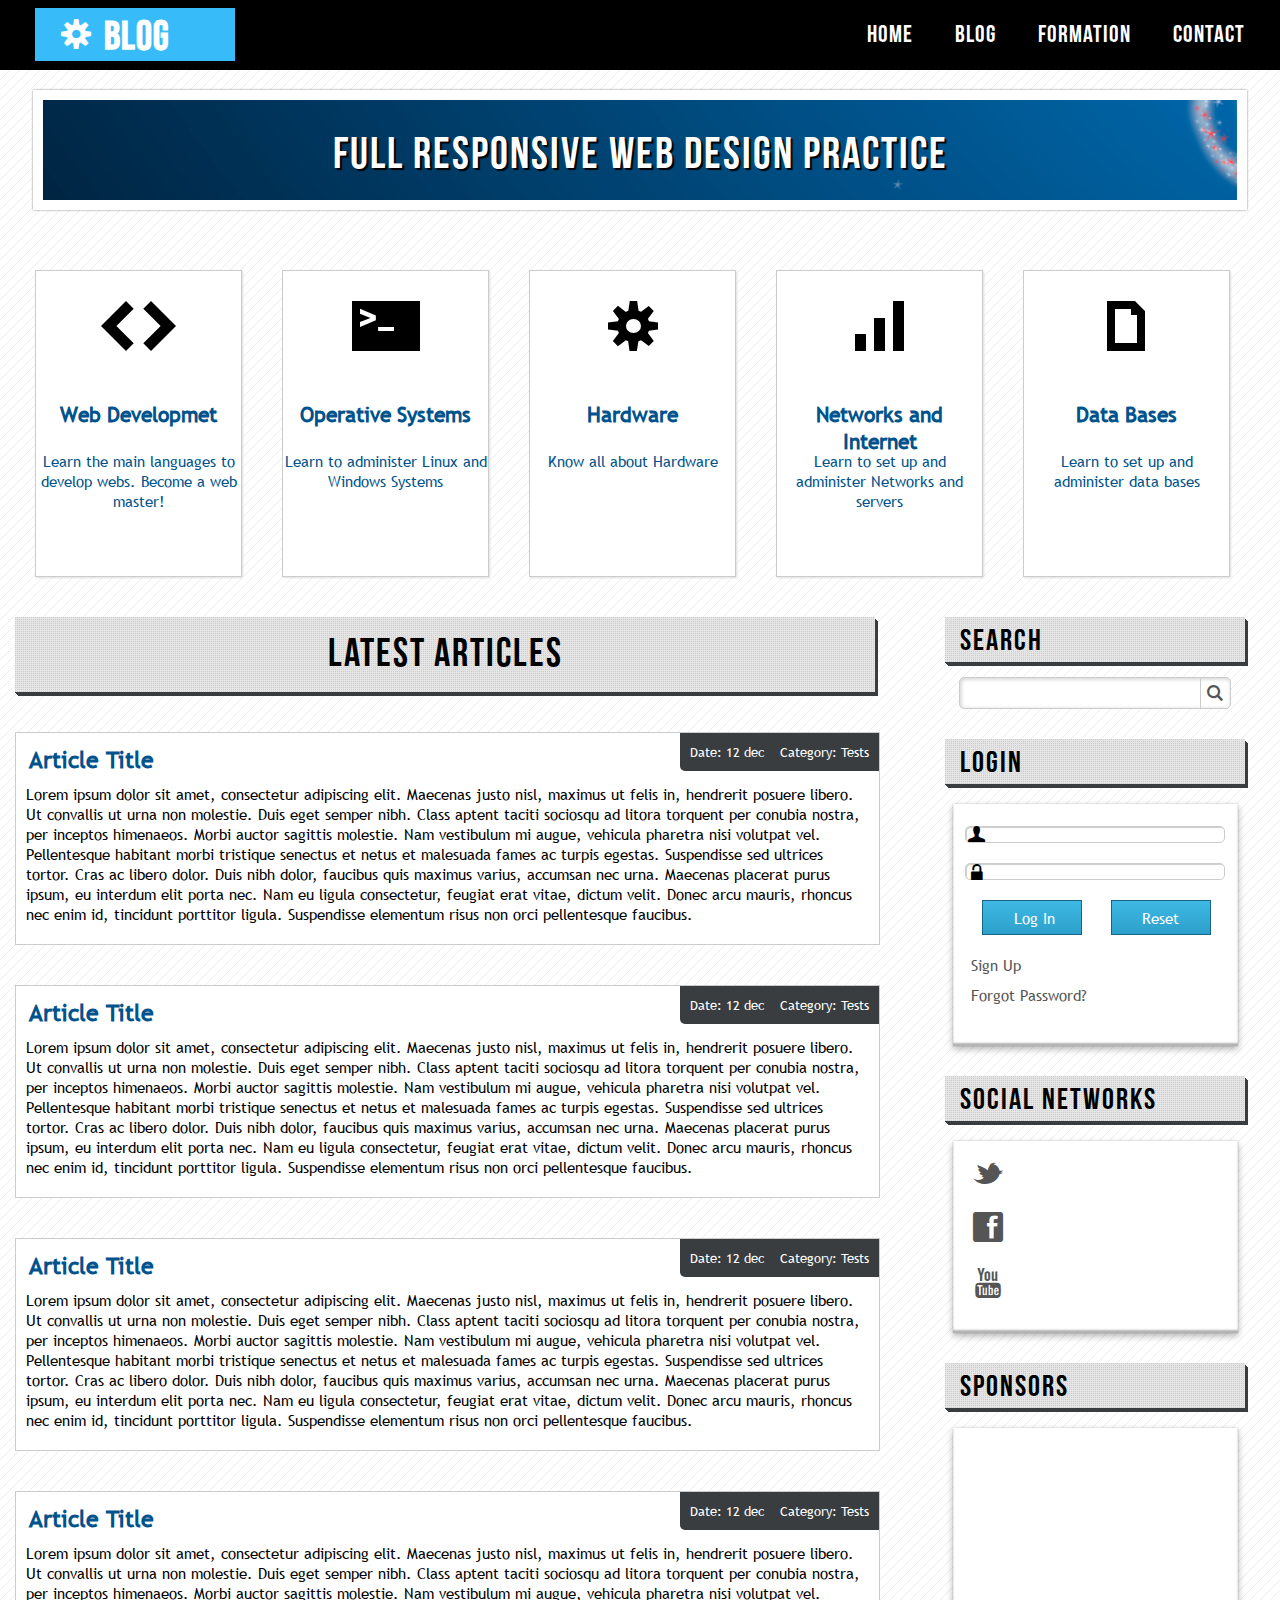
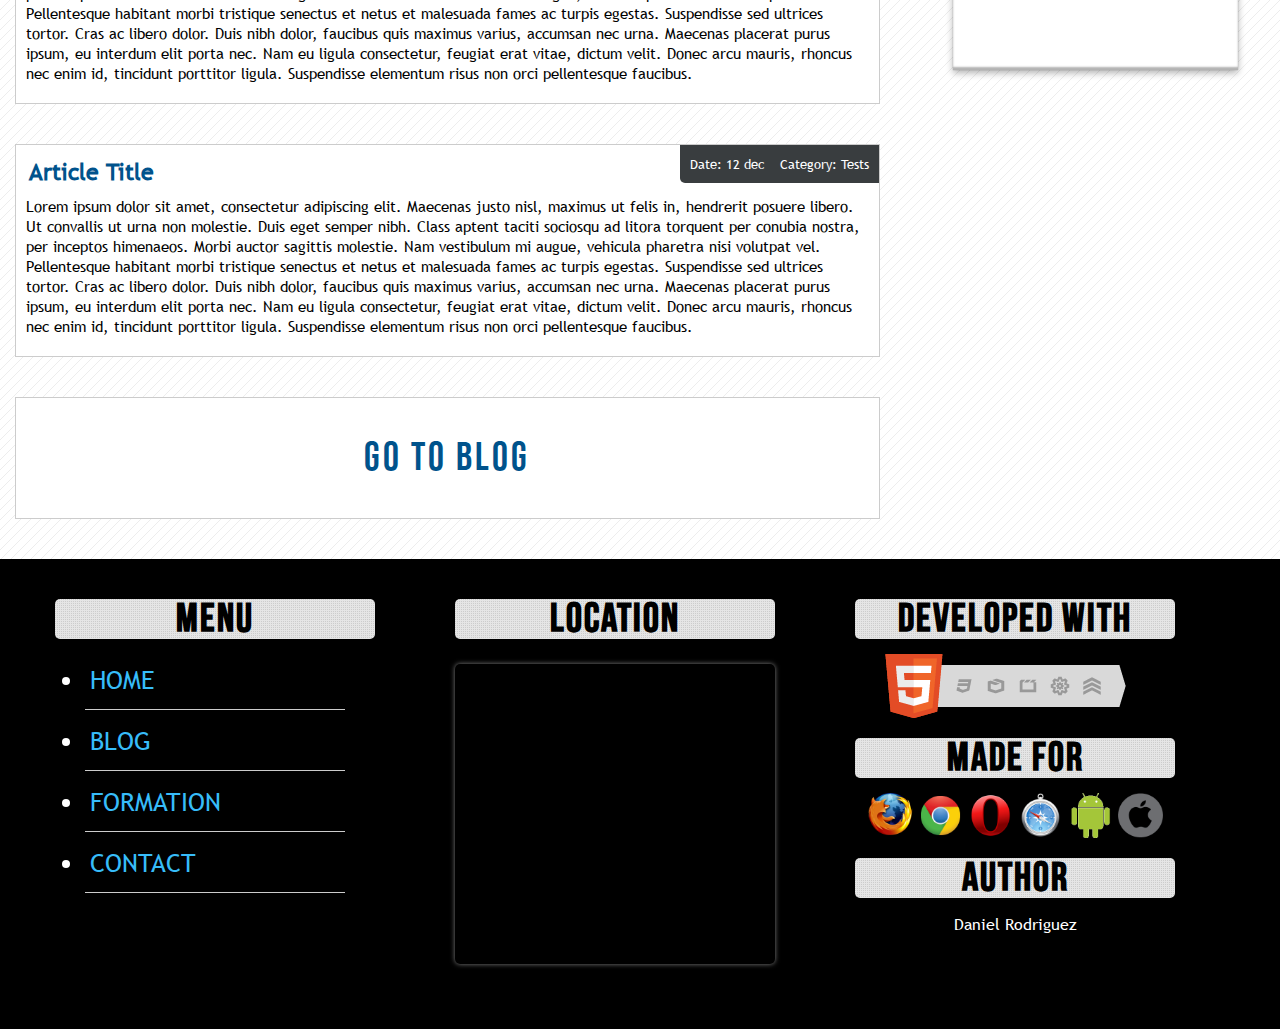
==== commit dfb34263: "Media for responsive" ====
--- a/index.html
+++ b/index.html
@@ -3,9 +3,11 @@
 
 <head>
     <meta http-equiv="Content-Type" content="text/html;charset=UTF-8">
+    <meta name="viewport" content="width=device-width, user-scalable=no">
     <title>Full Responsive Web Design</title>
     <link rel="icon" href="./public/img/supertux.png">
     <link rel="stylesheet" href="./public/styles/styles.css">
+    <link rel="stylesheet" href="./public/styles/responsive.css">
 </head>
 
 <body>
@@ -70,6 +72,7 @@
                 </div>
             </div>
         </section>
+        <div class="clearfix"></div>
         <aside id="lateral">
             <h3>SEARCH</h3>
             <div id="search">
@@ -92,7 +95,7 @@
                     <a href="#">Forgot Password?</a>
                 </form>
             </div>
-            <h3>SOCIAL NETWORKS</h3>
+            <h3 id="social-title">SOCIAL NETWORKS</h3>
             <div class="social aside-box">
                 <div class="twitter"><a href="#" class="icon">t</a>
                     <p class="overlay">Twitter</p>
@@ -228,7 +231,6 @@
                     <li><a href="#">CONTACT</a></li>
                 </ul>
             </div>
-
             <div id="location">
                 <h5>LOCATION</h5>
                 <iframe
--- a/public/styles/styles.css
+++ b/public/styles/styles.css
@@ -162,7 +162,7 @@
 }
 #banner h1{
     display: block;
-    width: 850px;
+    width: 100%;
     color: white;
     font-family: "BeasNeue";
     font-size: 45px;
@@ -472,7 +472,7 @@
     margin-bottom: 15px;
 }
 #articles article{
-    width: 100%;
+    width: 98%;
     height: auto;
     border: 1px solid #ccc;
     margin: 40px auto;
@@ -480,7 +480,7 @@
     font-family: "TrebuchetMS";
     background: white;
     color: black;
-    box-shadow: 1px 1px 2px solid #dddddd ;
+    box-shadow: 1px 1px 2px solid #dddddd;
 }
 .clearfix{
     float: none;
--- a/public/styles/responsive.css
+++ b/public/styles/responsive.css
@@ -0,0 +1,225 @@
+@media(max-width:1250px){
+    .wrap{
+        width: 90%;
+        margin: 0 auto;
+    }
+    .card{
+        width: 17%;
+        margin: 1.45%;
+    }
+    #articles{
+        width: 65%;
+    }
+    #articles article{
+        width: 97%;
+    }
+    #footer .wrap > div{
+        width: 25%;
+    }
+    #footer #browsers img{
+        width: 14%;
+    }
+    #footer h5{
+        font-size: 30px;
+    }
+    #banner h1{
+        font-size: 35px;
+        text-align: center;
+        margin: 33px auto;
+    }
+    .card p{
+        width: 90%;
+        display: block;
+        margin: 0 auto;
+        text-align: center;
+    }
+}
+@media(max-width:1080px){
+    .card .category{
+        font-size: 17px;
+    }
+    .card .description{
+        font-size: 14px;
+    }
+    #articles{
+        width: 61%;
+    }
+}
+@media(max-width:970px){
+    #articles{
+        width: 59%;
+    }
+    #footer h5{
+        font-size: 25px;
+    }
+    #footer .wrap > div{
+        width: 23%;
+    }
+}
+@media(max-width:925px){
+    #articles{
+        width: 65%;
+    }
+    #lateral{
+        width: 25%;
+    }
+    #lateral input[type="text"]{
+        width: 78%;
+    }
+    .aside-box{
+        width: 95%;
+        min-height: 180px;
+        height: auto;
+    }
+    #login{
+        min-height: 240px;
+    }
+    #login input[type="email"],#login input[type="password"]{
+        width: 65%;
+    }
+    #login #user, #login #password{
+        margin-left: 24px;
+    }
+    #login input[type="submit"], #login input[type="button"], #login input[type="reset"], #login button{
+        margin-bottom: 0px;
+    }
+    #login input[type="reset"]{
+        display: none;
+    }
+    #login input[type="submit"]{
+        margin-bottom: 5px;
+    }
+    #social-title{
+        font-size: 27px;
+    }
+    #footer img{
+        max-width: 100%;
+    }
+}
+@media(max-width:860px){
+    #footer .wrap > div{
+        width: 20%;
+    }
+}
+@media(max-width:800px){
+    #lateral h3{
+        font-size: 20px;
+    }
+    #banner h1{
+        font-size: 29px;
+    }
+    .card .description{
+        display: none;
+    }
+    .card{
+        height: auto;
+    }
+    .card .category{
+        font-size: 15px;
+        margin-top: -23px;
+    }
+    #footer img{
+        max-width: 100%;
+    }
+    #footer .wrap > div{
+        width: 20%;
+    }
+}
+@media(max-width:724px){
+    #header{
+        width: 100%;
+        height: 120px;
+        padding-top: 10px;
+    }
+    #menu{
+        clear: both;
+        float: none;
+        margin: 0 auto;
+        width: 440px;
+    }
+    .logo{
+        float: none;
+        margin: 0 auto;
+    }
+    #lateral input[type="text"] {
+        width: 70%;
+    }
+}
+@media(max-width:660px){
+    #articles{
+        clear: both;
+        float: none;
+        width: 100%;
+        margin: 0 auto;
+        min-height: auto;
+    }
+    #lateral{
+        clear: both;
+        float: none;
+        width: 100%;
+        margin: 0 auto;
+        min-height: auto;
+        margin-top: 20px;
+    }
+    #banner h1{
+        font-size: 25px;
+    }
+    #lateral input[type="text"] {
+        width: 93%;
+    }
+    #login input[type="email"], #login input[type="password"] {
+        width: 88%;
+    }
+    #footer{
+        height: auto;
+        padding-top: 40px;
+    }
+    #footer .wrap > div{
+        clear: both;
+        float: none;
+        width: 100%;
+        margin: 0px auto;
+        margin-top: 20px;
+    }
+}
+@media(max-width:475px){
+    #banner h1{
+        font-size: 20px;
+    }
+    #banner{
+        height: 85px;
+    }
+    #lateral input[type="text"] {
+        width: 85%;
+    }
+    .card .icon{
+        font-size: 35;
+    }
+    .card .category{
+        font-size: 13px;
+    }
+    #menu{
+        width: 100%;
+    }
+    #header{
+        height: 275px;
+    }
+    #menu li{
+        width: 100%;
+    }
+    #menu li a{
+        width: 100%;
+        line-height: 52px;
+    }
+    #menu ul li a:hover{
+        transform: scale(1,1);
+    }
+    #articles .data{
+        float: none;
+        margin: -10px;
+        border-radius: 0px;
+    }
+    #articles article h4{
+        margin-top: 20px;
+    }
+}